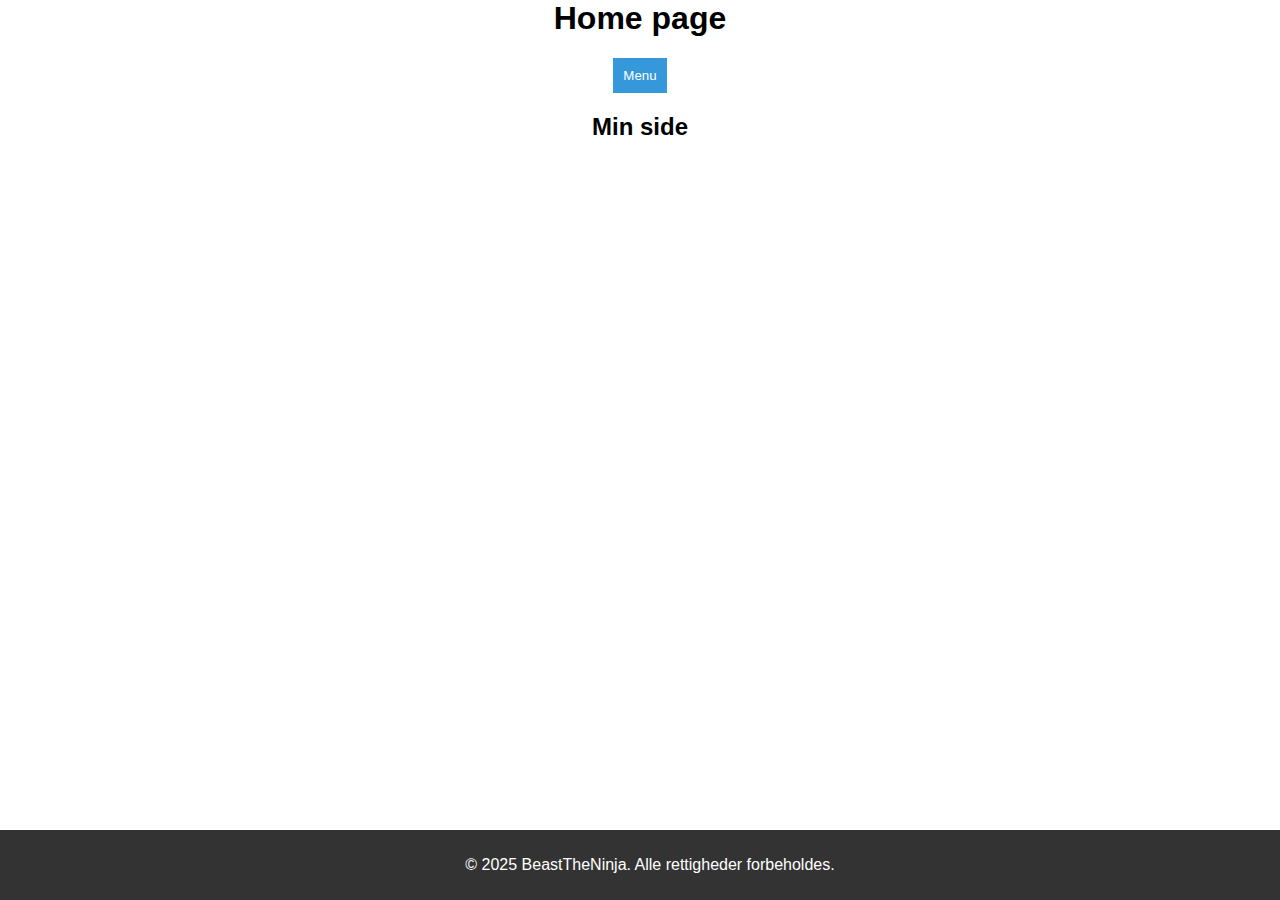
==== index.html @ fd70d93e "Initial commit" ====
<html lang="en">
<head>
    <meta charset="UTF-8">
    <meta name="viewport" content="width=device-width, initial-scale=1.0">
    <title></title>
    <link rel="stylesheet" href="assests/css/main.css">
    <script src="assests/js/main.js" defer></script>
</head>
<body>
    <!-- GLOBAL HEADER  -->
    <header>
        <h1>Home page</h1>
    </header>
    <!-- GLOBAL NAVBAR -->
    <nav>
        <div class="dropdown">
            <button class="dropbtn">Menu</button>
            <div class="dropdown-content">
                <a href="index.html">Hjem</a>
                <a href="#Om os">Om os</a>
                <a href="Kontakt os.html">Kontakt</a>
                <a href="login.html">LogIn</a>
                <a href="register.html">Registrer</a>
            </div>
        </div>
    </nav>
    <!-- MAIN CONTENT -->
     <main>
        <header> <h2>Min side</h2></header>
        
     </main>
     <footer>
        <p>&copy; 2025 BeastTheNinja. Alle rettigheder forbeholdes.</p>
    </footer>
</body>
</html>
---- assests/css/main.css ----
/* #region GLOBAL STYLES */
       body {
            font-family: Arial, sans-serif;
            margin: 0;
            padding: 0;
            text-align: center;
        }
        footer {
            background-color: #333;
            color: white;
            padding: 10px;
            position: fixed;
            bottom: 0;
            width: 100%;
        }
        input {
            display: block;
            margin: 10px auto;
            padding: 5px;
        }
        button {
            padding: 10px;
            background-color: #2ecc71;
            color: white;
            border: none;
            cursor: pointer;
        }
        /* #endregion */
        /* #region DROP DOWN MENU */
        .dropdown {
            position: relative;
            display: inline-block;
        }
        .dropbtn {
            background-color: #3498db;
            color: white;
            padding: 10px;
            border: none;
            cursor: pointer;
        }
        .dropdown-content {
            display: none;
            position: absolute;
            background-color: white;
            box-shadow: 0px 8px 16px rgba(0, 0, 0, 0.2);
            min-width: 100px;
        }
        .dropdown-content a {
            display: block;
            padding: 10px;
            text-decoration: none;
            color: black;
        }
        .dropdown:hover .dropdown-content {
            display: block;
        }
        /* #endregion */
        /* #region LOGIN REGISTER */
        .auth-container {
            margin: 20px;
        }
        /* #endregion */
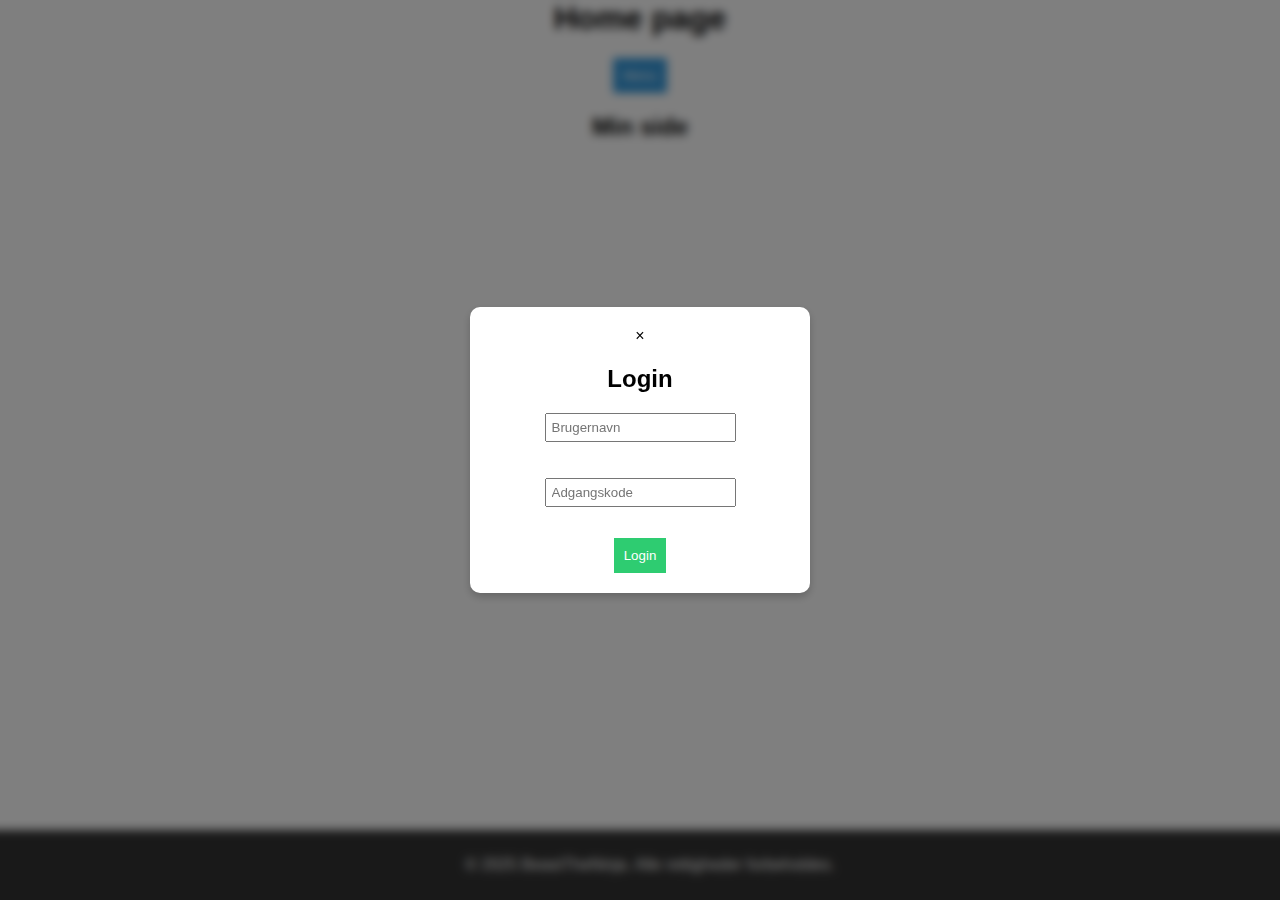
==== commit 4eeba8c6: "updating" ====
--- a/index.html
+++ b/index.html
@@ -5,6 +5,7 @@
     <title></title>
     <link rel="stylesheet" href="assests/css/main.css">
     <script src="assests/js/main.js" defer></script>
+    <script src="assests/js/popup.js" defer></script>
 </head>
 <body>
     <!-- GLOBAL HEADER  -->
@@ -32,5 +33,19 @@
      <footer>
         <p>&copy; 2025 BeastTheNinja. Alle rettigheder forbeholdes.</p>
     </footer>
+    <div id="loginModal" class="modal">
+        <div class="modal-content">
+            <span class="close">&times;</span>
+            <h2>Login</h2>
+        
+            <input type="text" id="login-username" placeholder="Brugernavn">
+            <span id="username-error" class="error-message"></span>
+            
+            <input type="password" id="login-password" placeholder="Adgangskode">
+            <span id="password-error" class="error-message"></span>
+    
+            <button id="loginBtn">Login</button>
+        </div>
+    </div>
 </body>
 </html>--- a/assests/css/main.css
+++ b/assests/css/main.css
@@ -1,4 +1,5 @@
-       /* #region GLOBAL STYLES */
+    @import url(popup.css);
+    /* #region GLOBAL STYLES */
        body {
             font-family: Arial, sans-serif;
             margin: 0;
